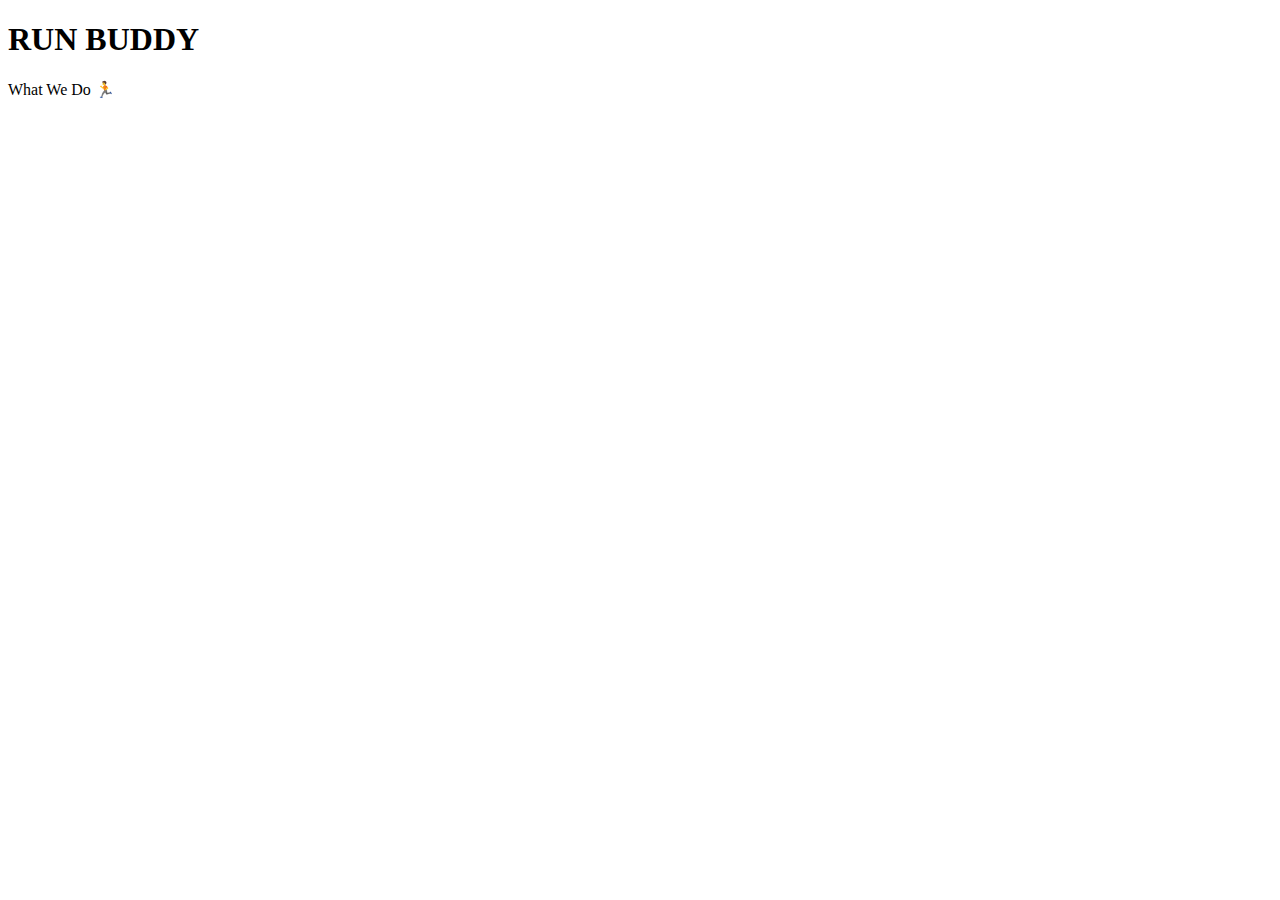
==== index.html @ 2ec665e2 "page template" ====
<!DOCTYPE html>
<html lang="en">
    <head>
        <meta charset="UTF-8" />
        <title>Run Buddy</title>
    </head>
    <body>
        <h1>RUN BUDDY</h1>
        What We Do
        🏃
    </body>
</html>
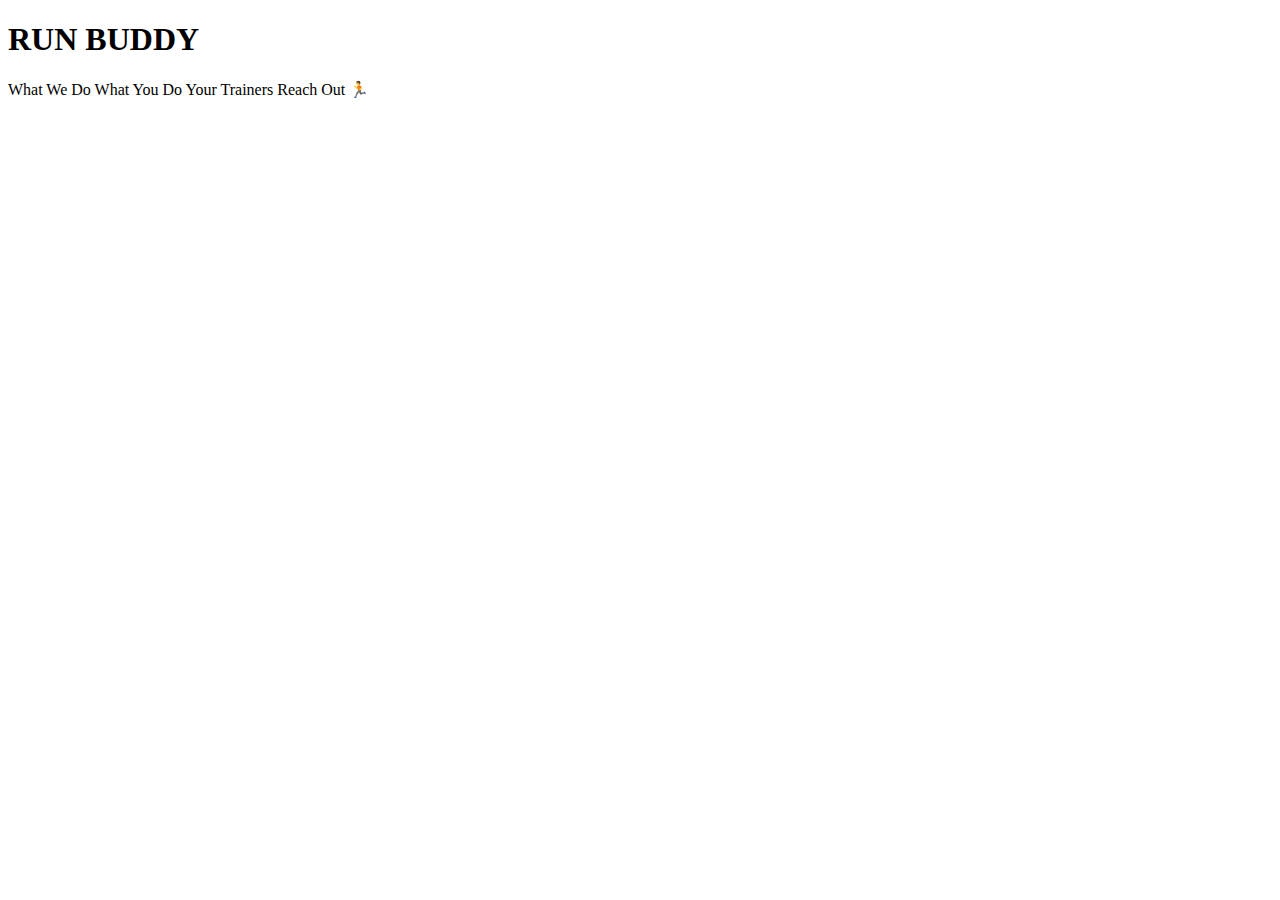
==== commit af69954b: "add more text" ====
--- a/index.html
+++ b/index.html
@@ -6,7 +6,7 @@
     </head>
     <body>
         <h1>RUN BUDDY</h1>
-        What We Do
+        What We Do What You Do Your Trainers Reach Out
         🏃
     </body>
 </html>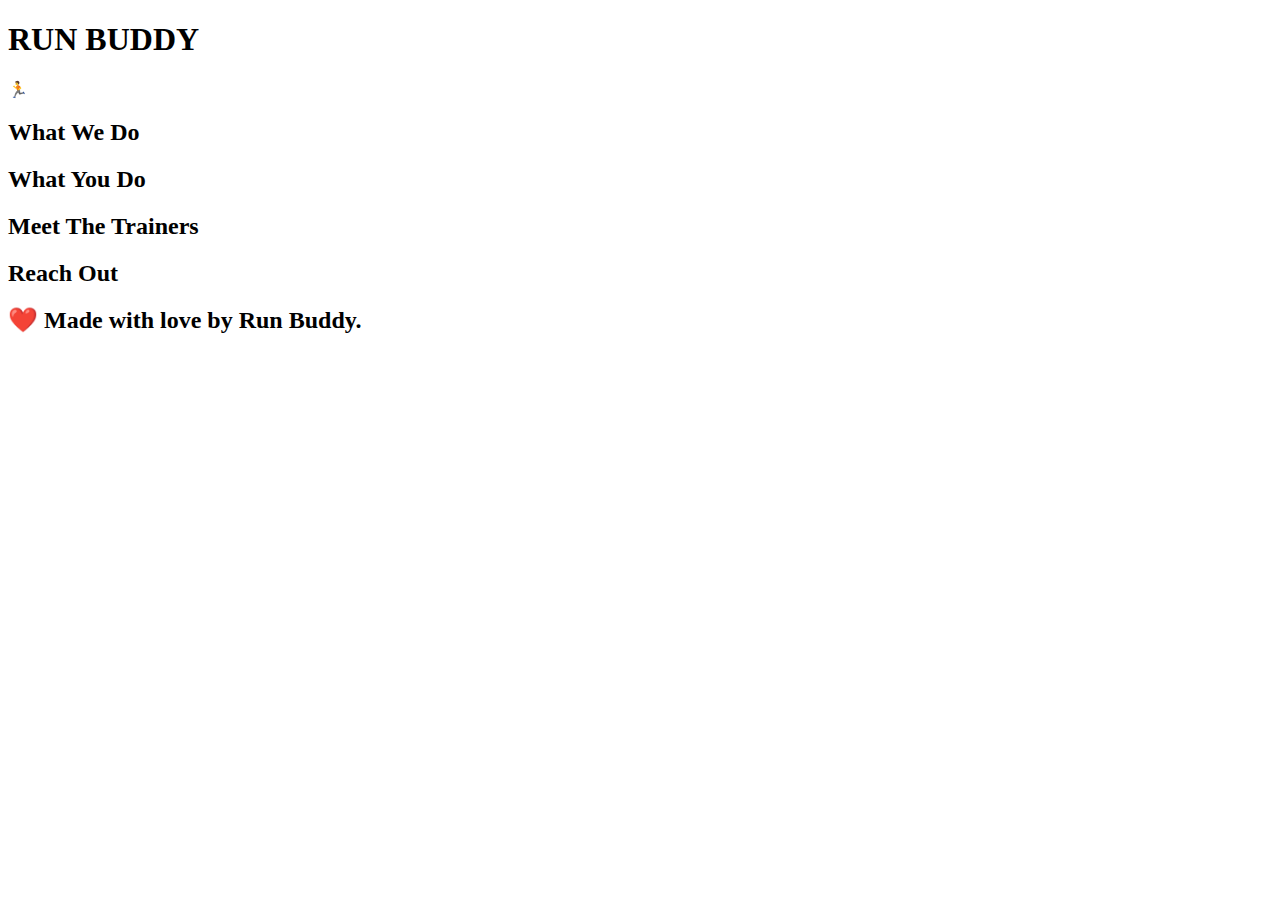
==== commit 9ad31259: "html outline and gitignore" ====
--- a/index.html
+++ b/index.html
@@ -5,8 +5,38 @@
         <title>Run Buddy</title>
     </head>
     <body>
-        <h1>RUN BUDDY</h1>
-        What We Do What You Do Your Trainers Reach Out
+        <!-- navigation -->
+        <header>
+            <h1>RUN BUDDY</h1>
+        </header>
         🏃
+        <!-- hero/jumbotron -->
+        <section>
+        </section>
+
+        <!-- "what we do" section -->
+        <section>
+            <h2>What We Do</h2>
+        </section>
+
+        <!-- "what you do" section -->
+        <section>
+            <h2>What You Do</h2>
+        </section>
+
+        <!-- "meet the trainers" section -->
+        <section>
+            <h2>Meet The Trainers</h2>
+        </section>
+
+        <!-- "reach out" section -->
+        <section>
+            <h2>Reach Out</h2>
+        </section>
+
+        <!-- footer -->
+        <footer>
+            <h2>❤️ Made with love by Run Buddy.</h2>
+        </footer> 
     </body>
 </html>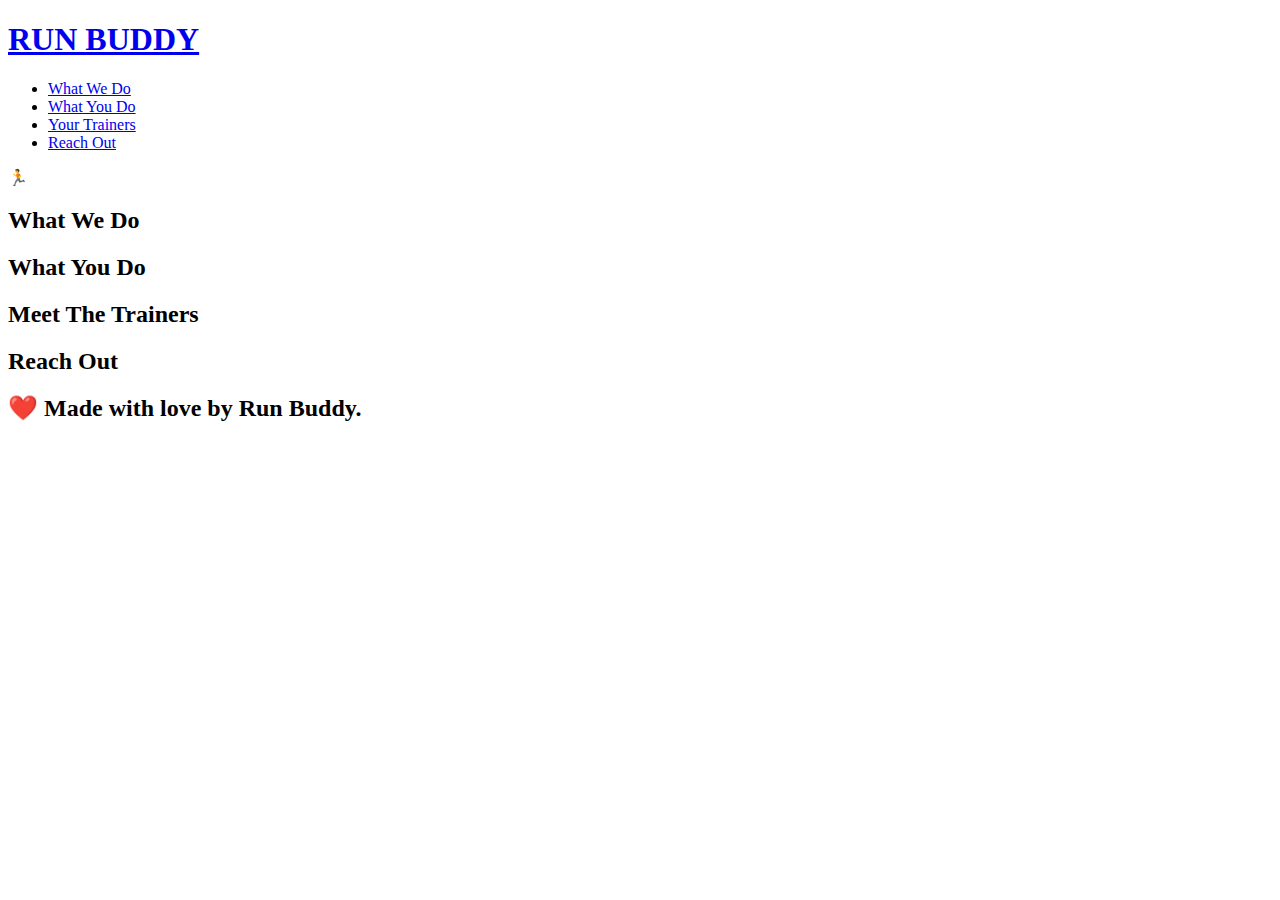
==== commit 6c2870e3: "working with stylesheets and creating a style page" ====
--- a/index.html
+++ b/index.html
@@ -1,5 +1,8 @@
 <!DOCTYPE html>
 <html lang="en">
+    <head>
+        <link rel="stylesheet" href="./assets/css/style.css" />
+    </head>
     <head>
         <meta charset="UTF-8" />
         <title>Run Buddy</title>
@@ -7,7 +10,27 @@
     <body>
         <!-- navigation -->
         <header>
-            <h1>RUN BUDDY</h1>
+            <h1><a href="/">RUN BUDDY</a>
+            </h1>
+            <nav>
+                <!-- Unordered list element -->
+                <ul>
+                    <!-- List item element-->
+                    <li>
+                        <!-- Anchor element -->
+                        <a href="#what-we-do">What We Do</a>
+                    </li>
+                    <li>
+                        <a href="#what-you-do">What You Do</a>
+                    </li>
+                    <li>
+                        <a href="#your-trainers">Your Trainers</a>
+                    </li>
+                    <li>
+                        <a href="#reach-out">Reach Out</a>
+                    </li>
+                </ul>
+            </nav>
         </header>
         🏃
         <!-- hero/jumbotron -->
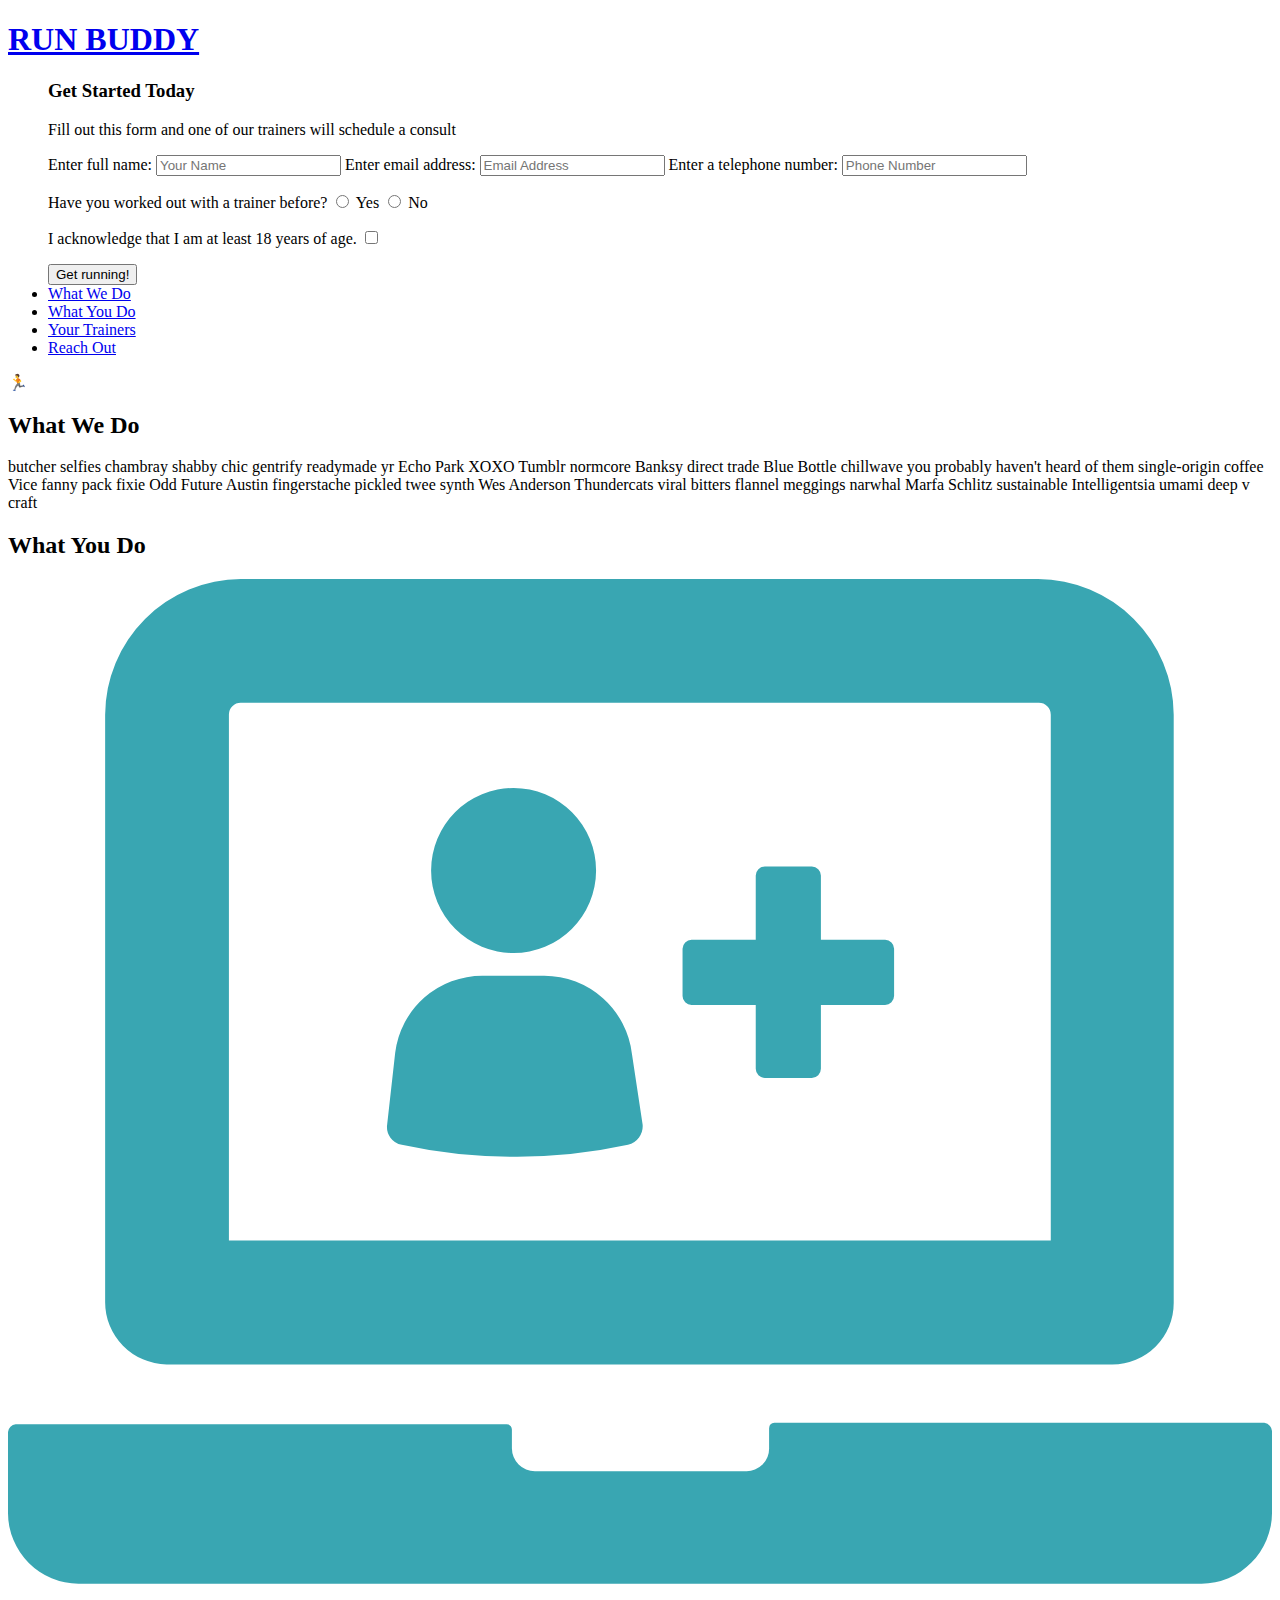
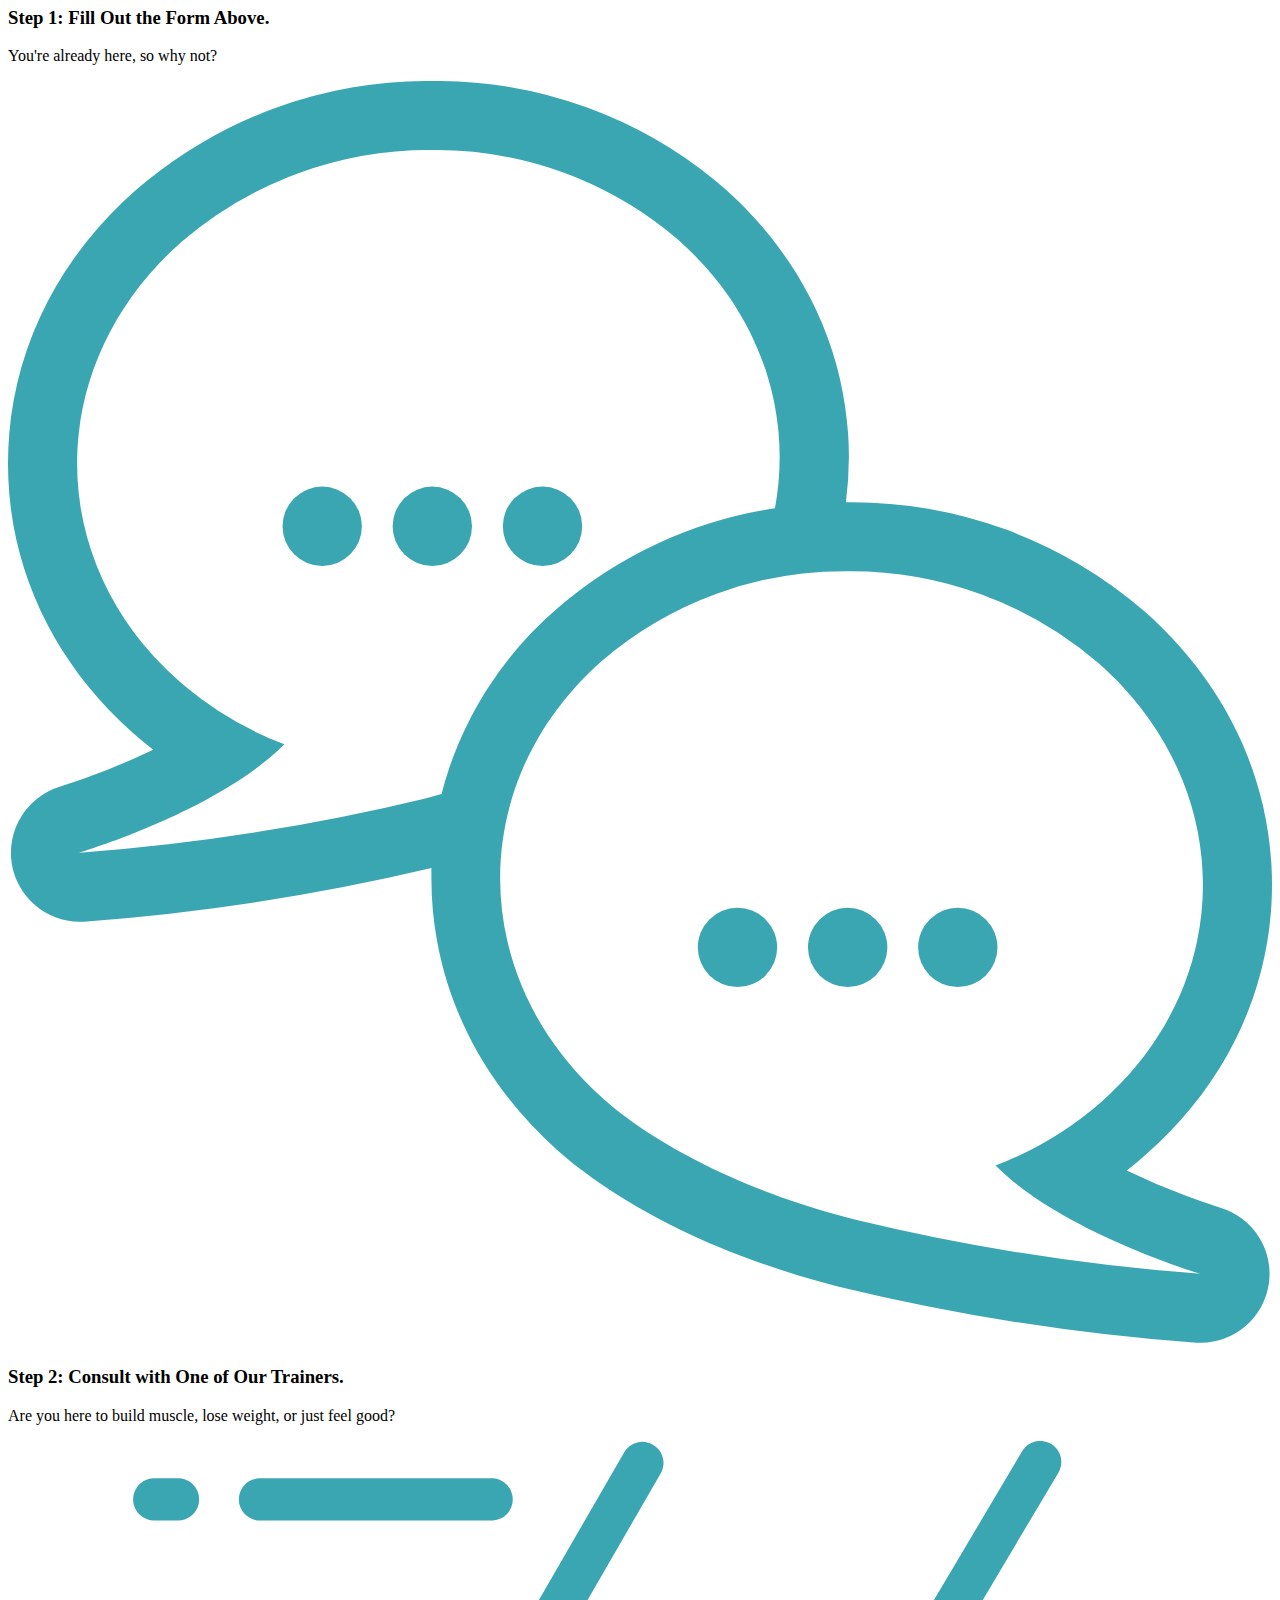
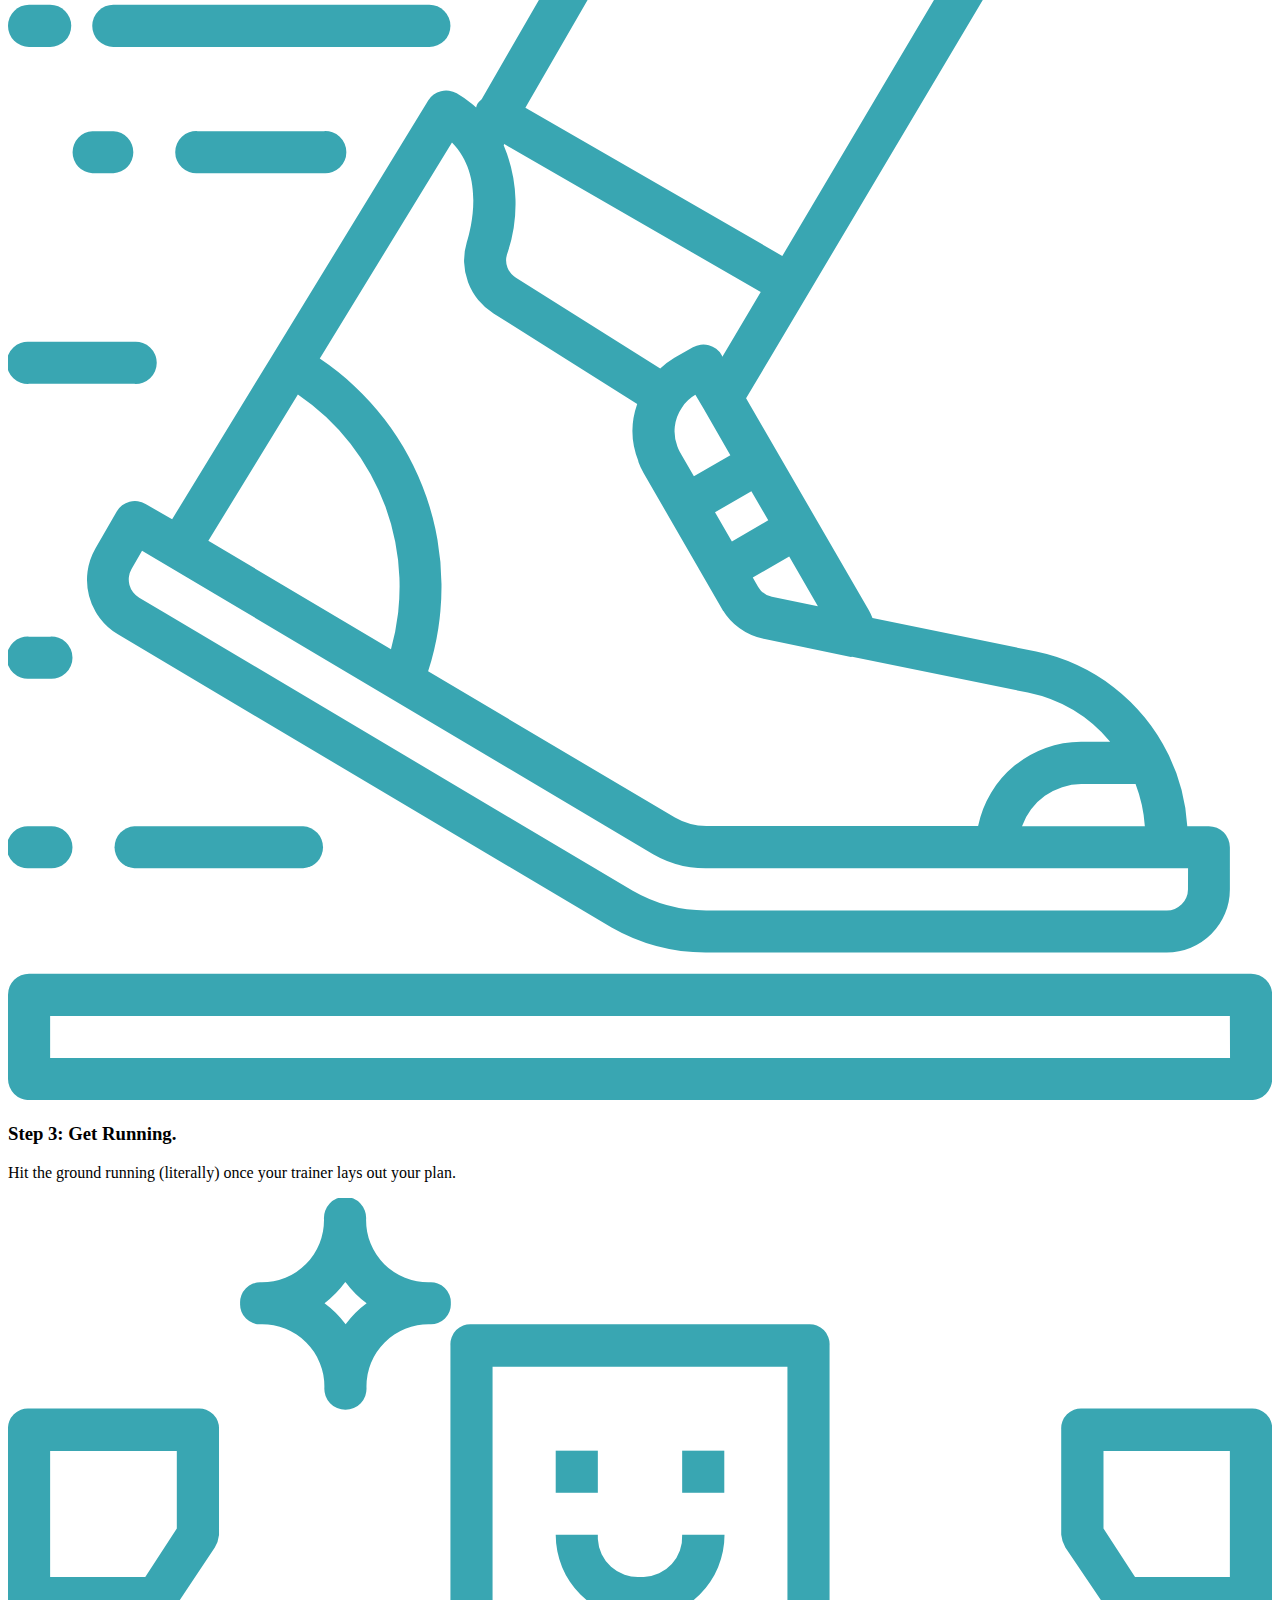
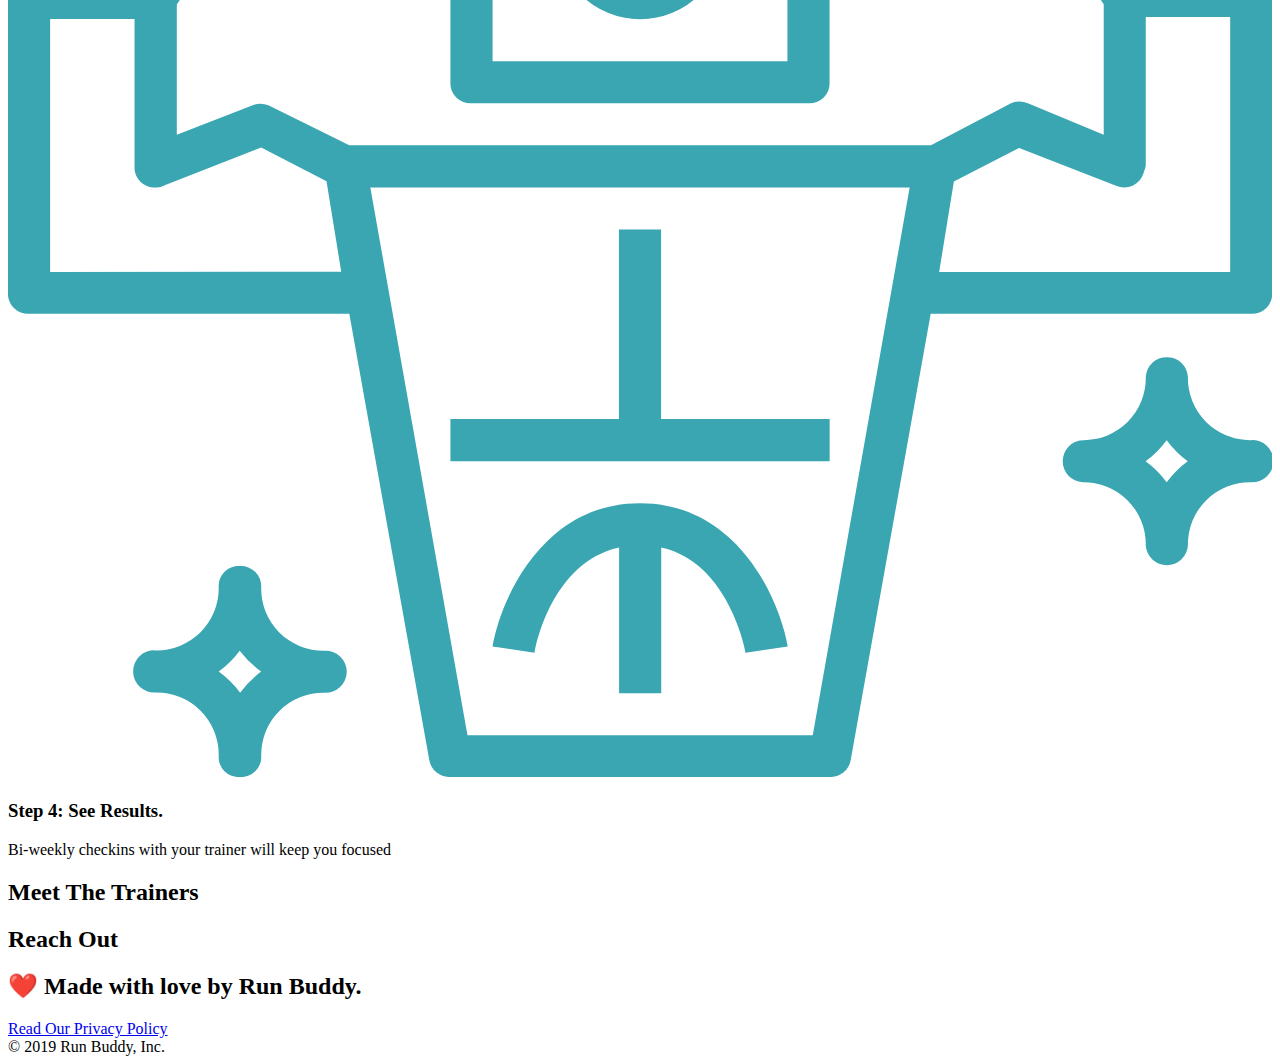
==== commit 6326798c: "add what you do icons" ====
--- a/index.html
+++ b/index.html
@@ -15,6 +15,41 @@
             <nav>
                 <!-- Unordered list element -->
                 <ul>
+                    <section class="hero">
+                        <div class="hero-form">
+                            <h3>Get Started Today</h3>
+                            <p>Fill out this form and one of our trainers will schedule a consult</p>
+                        <!-- Add form element -->
+                        <form>
+                            <label for="name">Enter full name:</label>
+                            <input type="text" placeholder="Your Name" name="name" id="name" />
+
+                            <label for="email">Enter email address:</label>
+                            <input type="text" placeholder="Email Address" name="email" id="email" />
+
+                            <label for="phone">Enter a telephone number:</label>
+                            <input type="text" placeholder="Phone Number" name="phone" id="phone"/> 
+                            <p> 
+                                Have you worked out with a trainer before?
+                                <input type="radio" name="trainer-confirm" id="trainer-yes" />
+                                <label for="trainer-yes">Yes</label>
+                                
+                                <input type="radio" name="trainer-confirm" id="trainer-no" />
+                                <label for="trainer-no">No</label> 
+                            </p>
+                            <p>
+                                <label for="checkbox" >
+                                  I acknowledge that I am at least 18 years of age.
+                                </label>
+                                <input type="checkbox" name="age-confirm" id="checkbox" />
+                              </p>
+                              <button type="submit">
+                                Get running!
+                              </button>
+                        </form>    
+                        </div>
+                    </section>
+                    <!-- end hero -->
                     <!-- List item element-->
                     <li>
                         <!-- Anchor element -->
@@ -38,13 +73,40 @@
         </section>
 
         <!-- "what we do" section -->
-        <section>
+        <section id="what-we-do">
             <h2>What We Do</h2>
+            <p>
+                butcher selfies chambray shabby chic gentrify readymade yr Echo Park XOXO Tumblr normcore Banksy direct trade Blue Bottle chillwave you probably haven't heard of them single-origin coffee Vice fanny pack fixie Odd Future Austin fingerstache pickled twee synth Wes Anderson Thundercats viral bitters flannel meggings narwhal Marfa Schlitz sustainable Intelligentsia umami deep v craft
+            </p>
         </section>
 
         <!-- "what you do" section -->
-        <section>
+        <section id="what-you-do">
             <h2>What You Do</h2>
+
+            <div>
+                <img src="./assets/images/step-1.svg" alt="" /> 
+                <h3>Step 1: Fill Out the Form Above.</h3>
+                <p>You're already here, so why not?</p>
+            </div>
+            
+            <div>
+                <img src="./assets/images/step-2.svg" alt="" />
+                <h3>Step 2: Consult with One of Our Trainers.</h3>
+                <p>Are you here to build muscle, lose weight, or just feel good?</p>
+            </div>
+            
+            <div>
+                <img src="./assets/images/step-3.svg" alt="" />
+                <h3>Step 3: Get Running.</h3>
+                <p>Hit the ground running (literally) once your trainer lays out your plan.</p>
+            </div>
+            
+            <div>
+                <img src="./assets/images/step-4.svg" alt="" />
+                <h3>Step 4: See Results.</h3>
+                <p>Bi-weekly checkins with your trainer will keep you focused</p>
+            </div>
         </section>
 
         <!-- "meet the trainers" section -->
@@ -60,6 +122,10 @@
         <!-- footer -->
         <footer>
             <h2>❤️ Made with love by Run Buddy.</h2>
+            <div>
+                <a href="#">Read Our Privacy Policy</a><br />
+                &copy; 2019 Run Buddy, Inc.
+            </div>
         </footer> 
     </body>
 </html>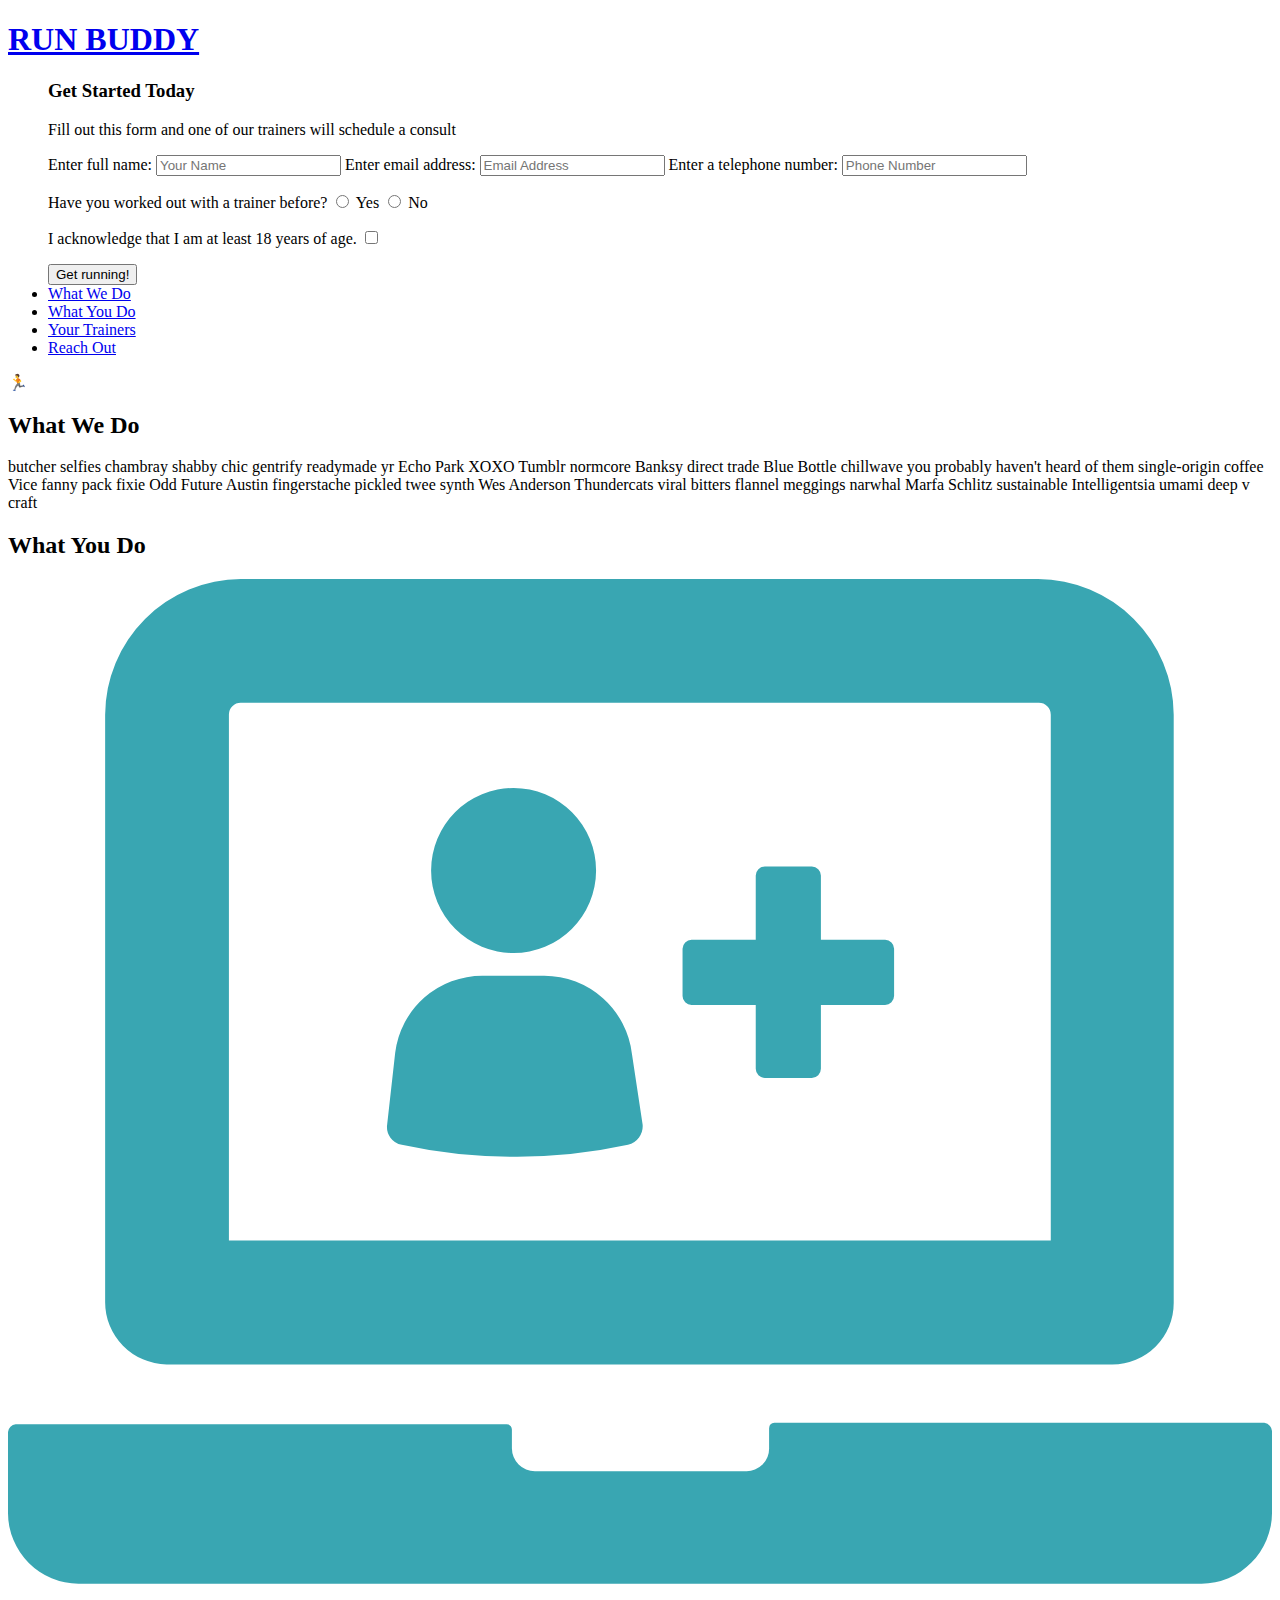
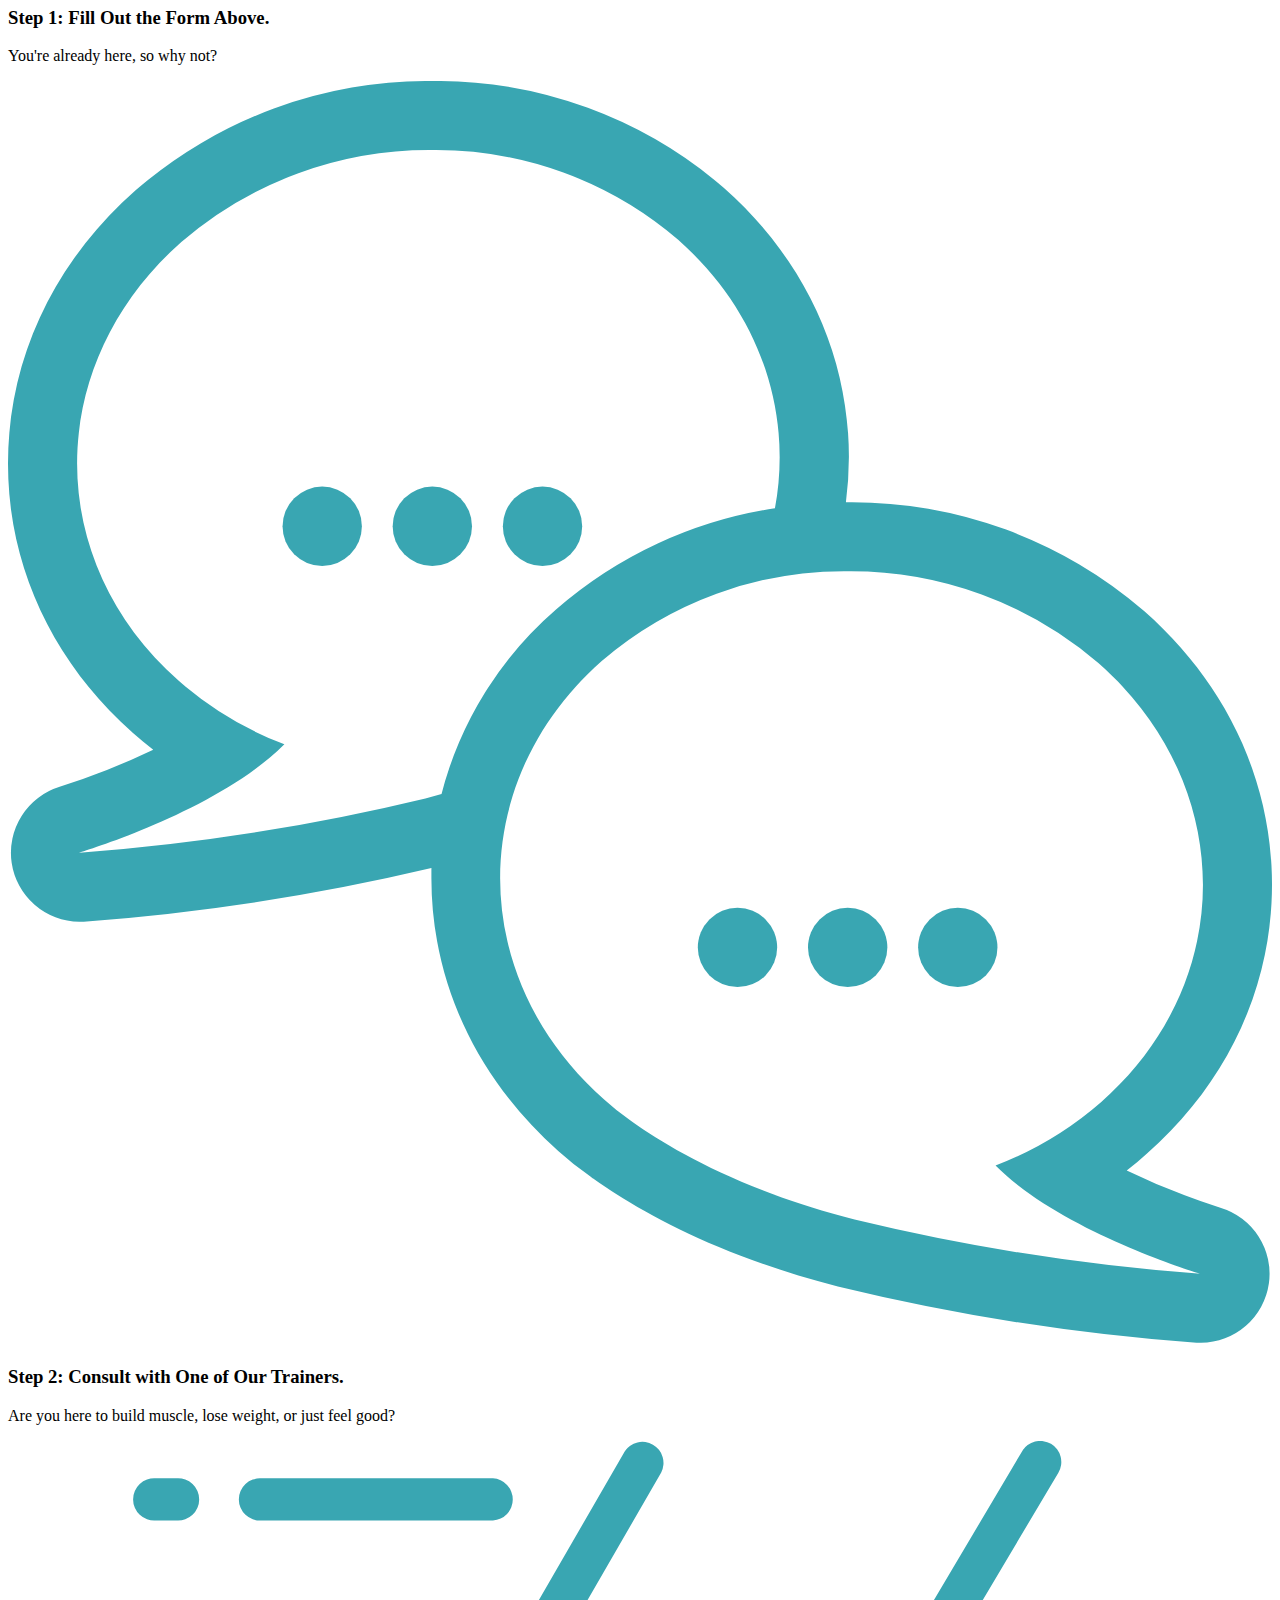
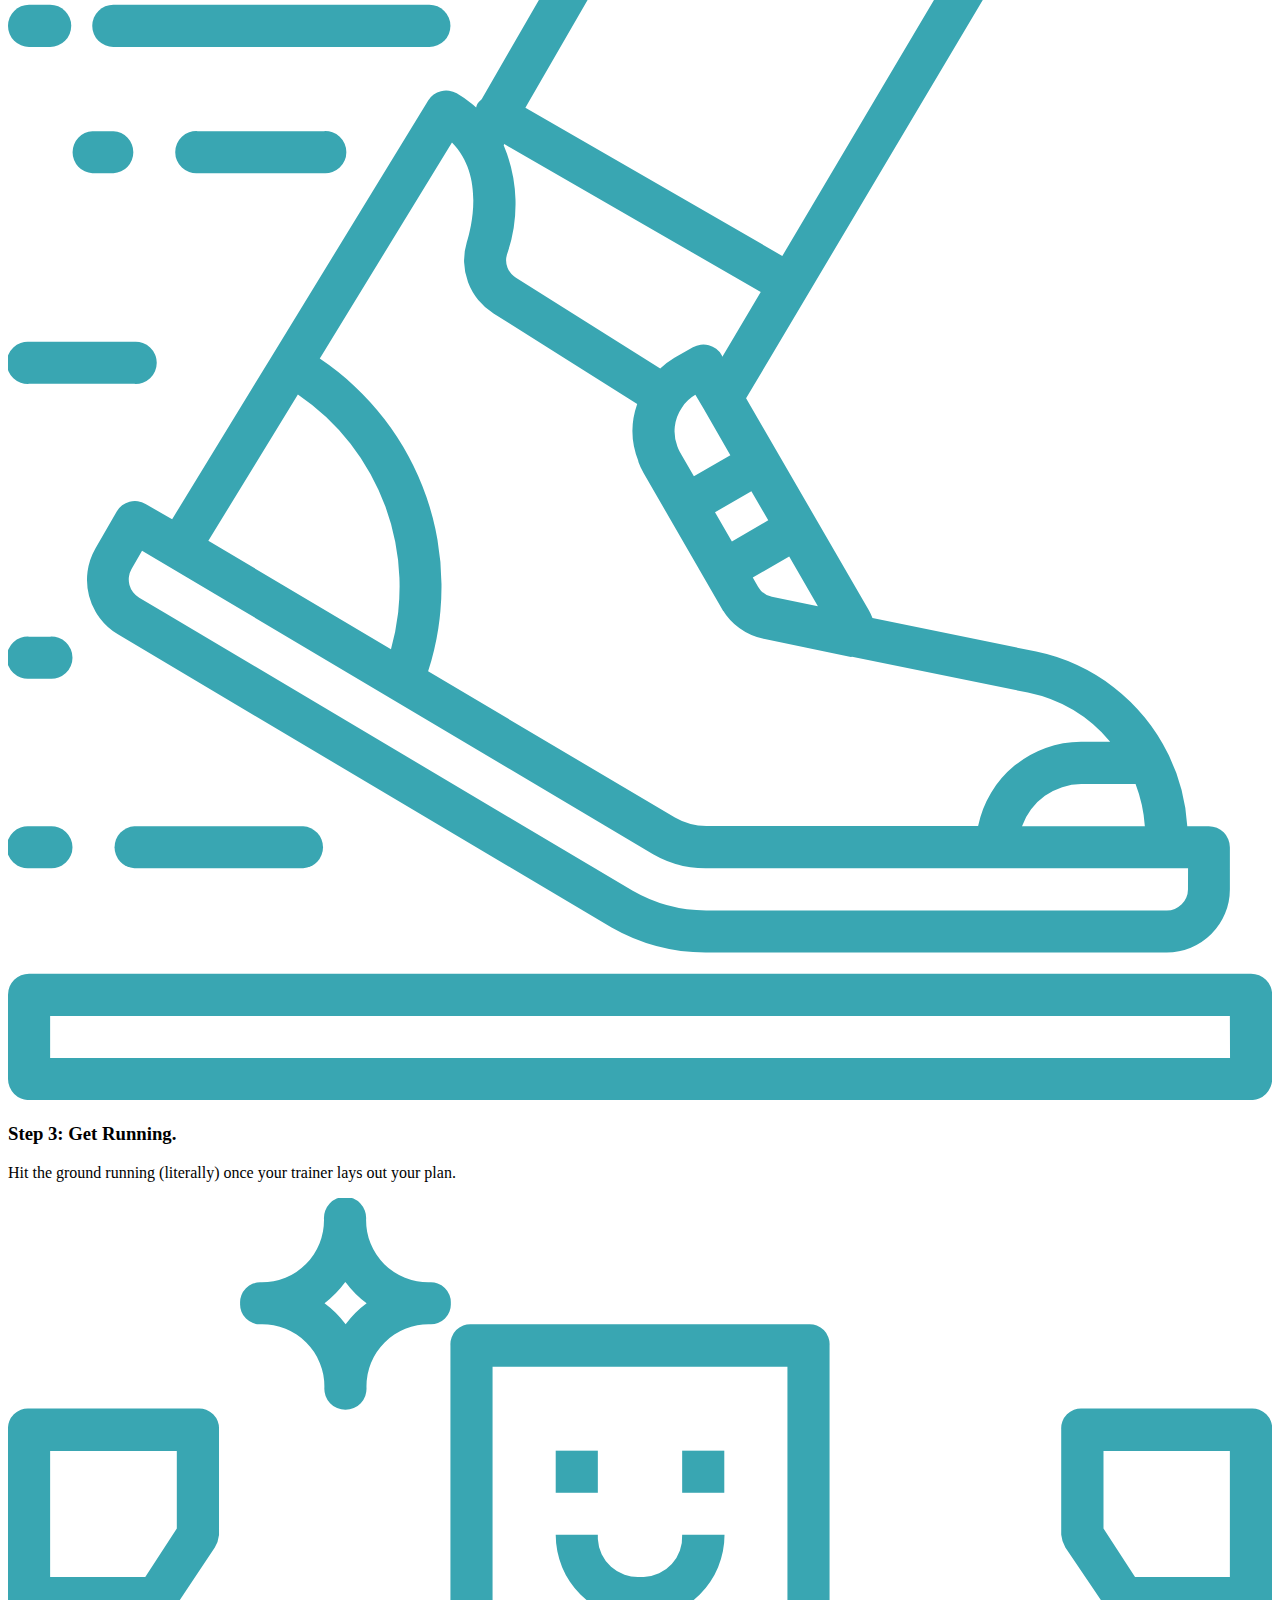
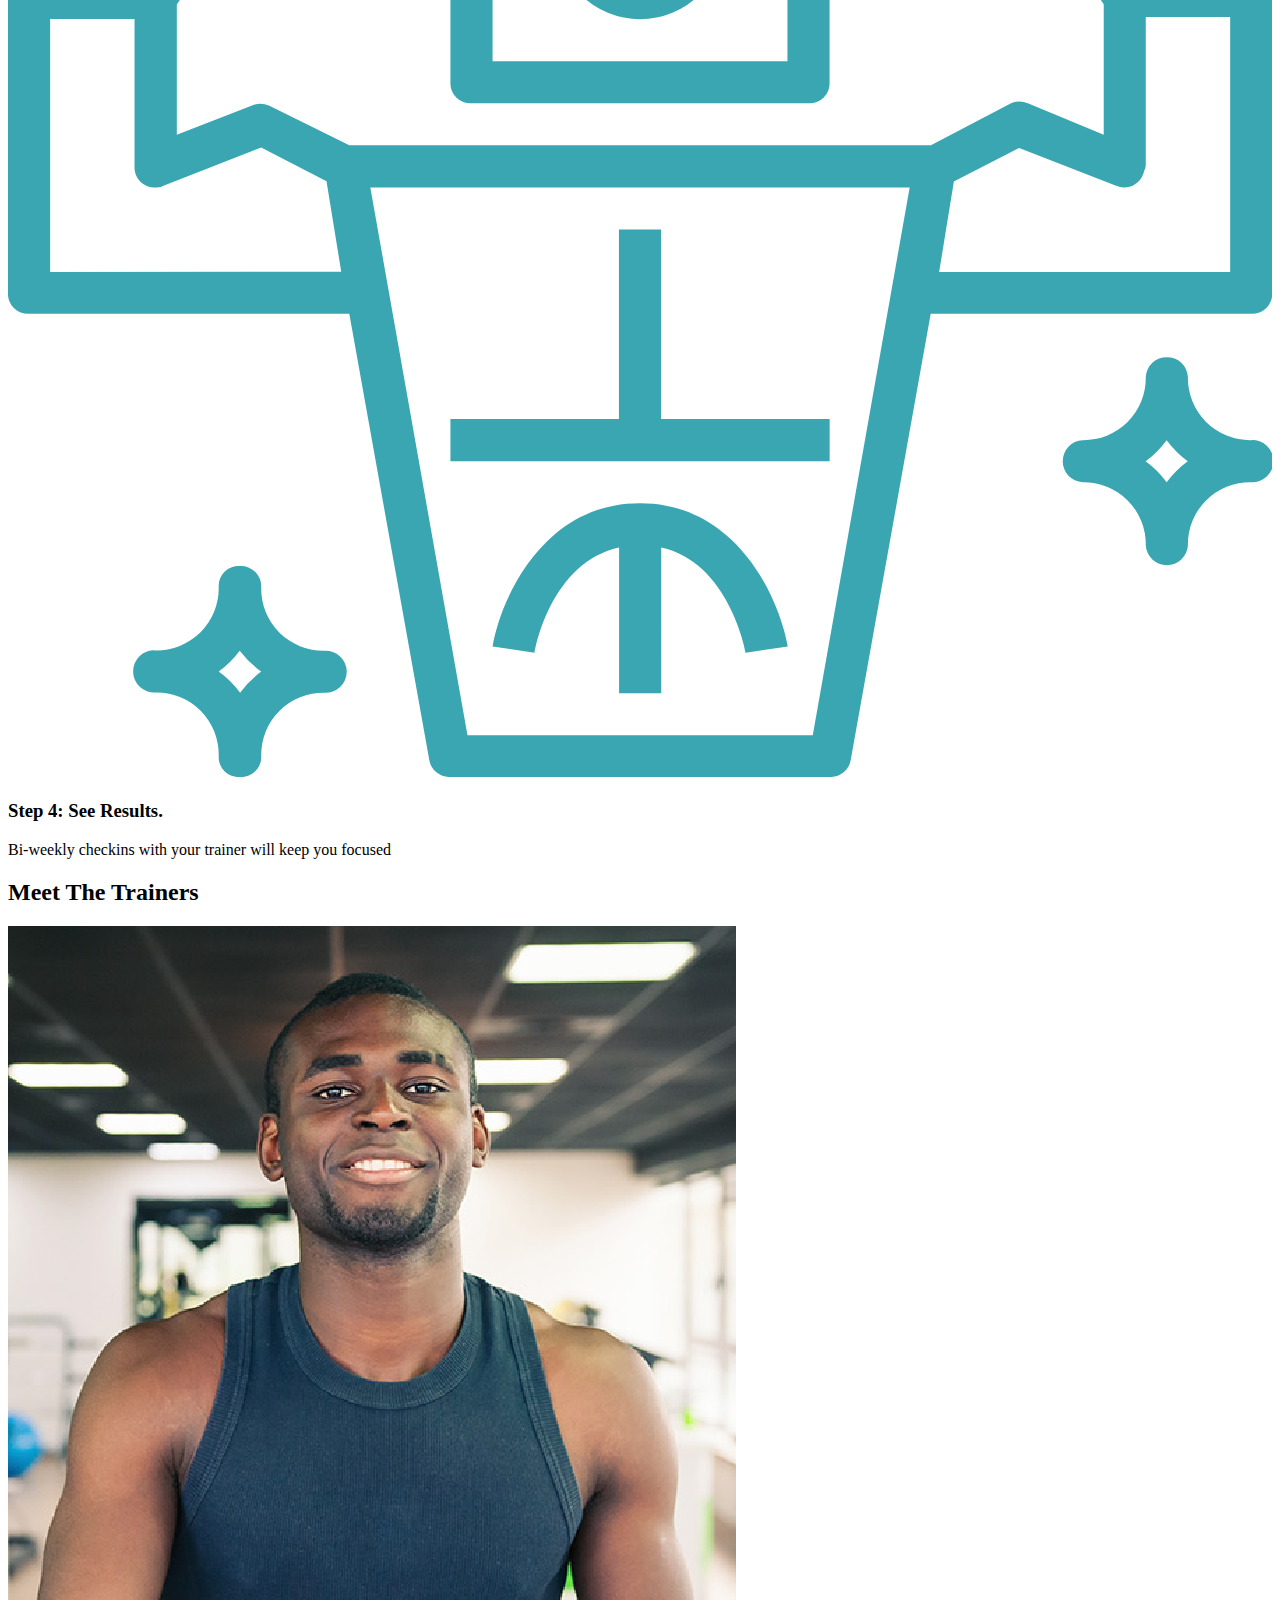
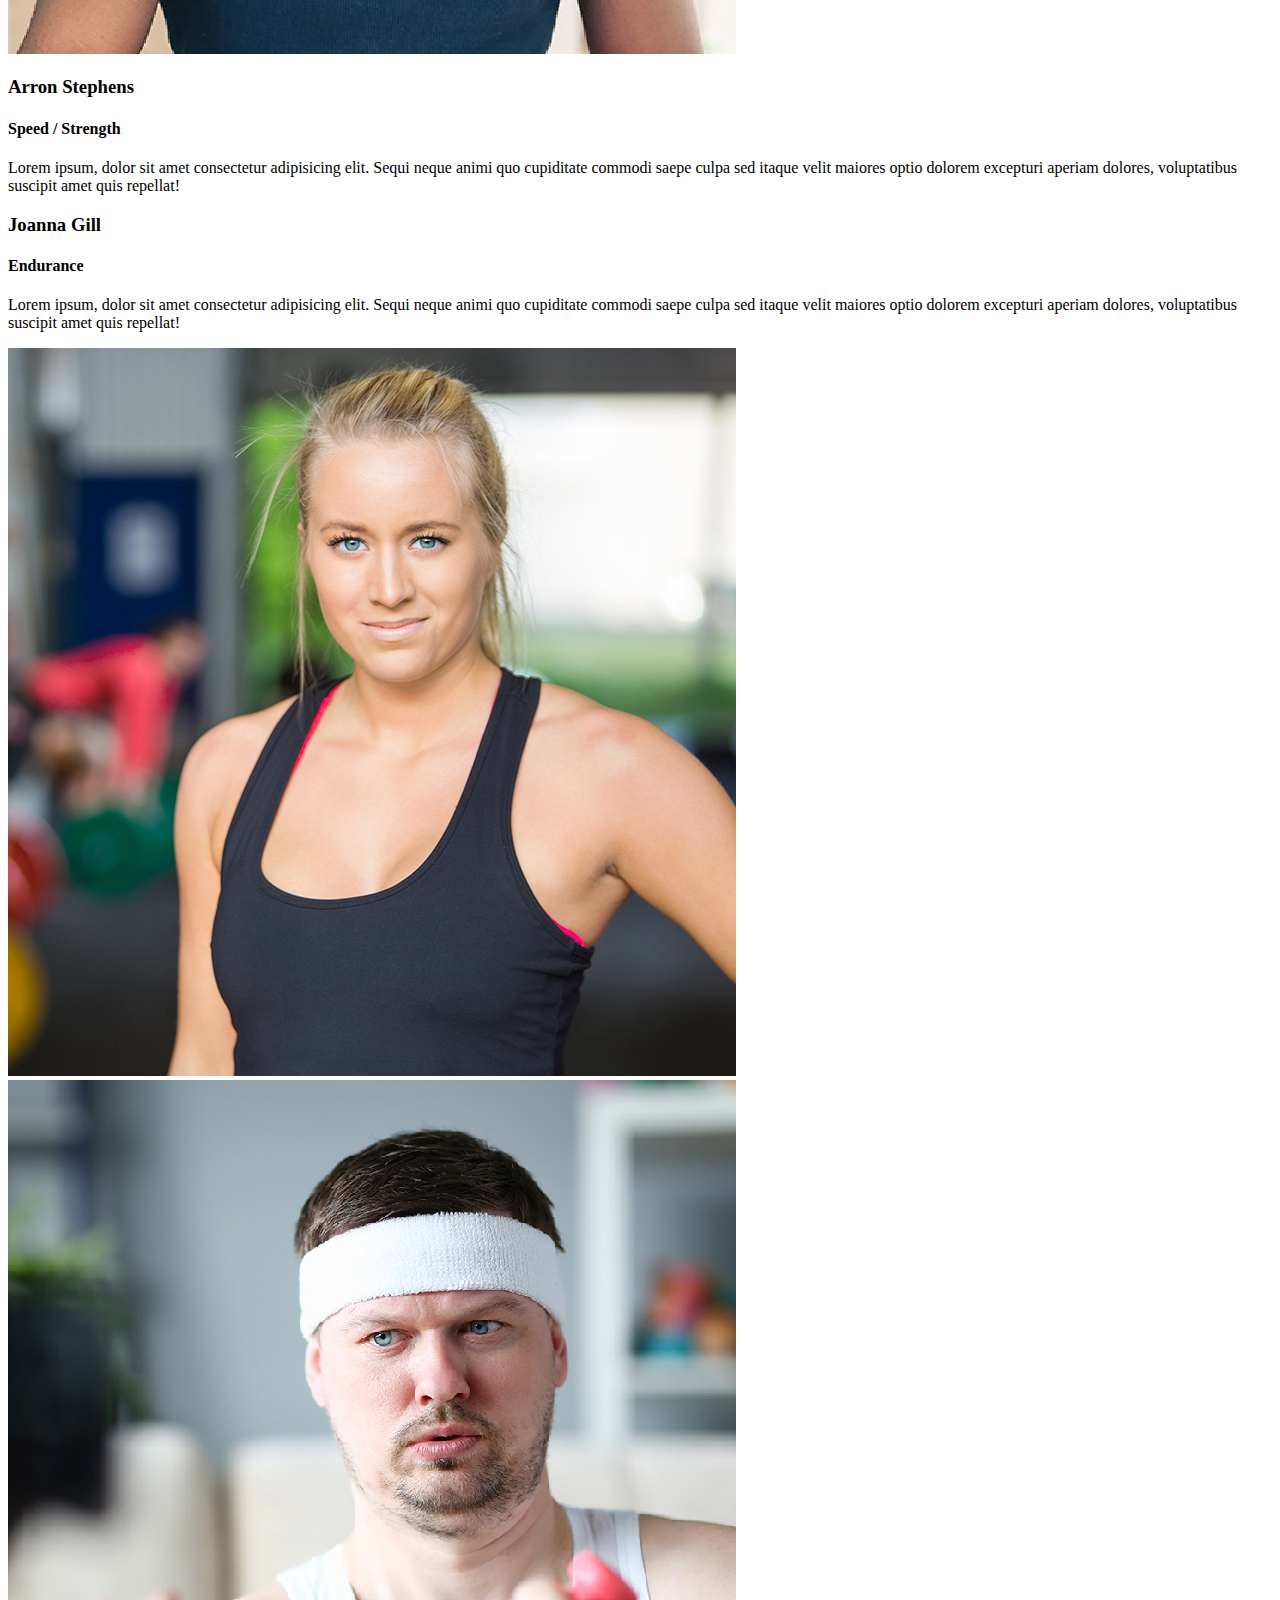
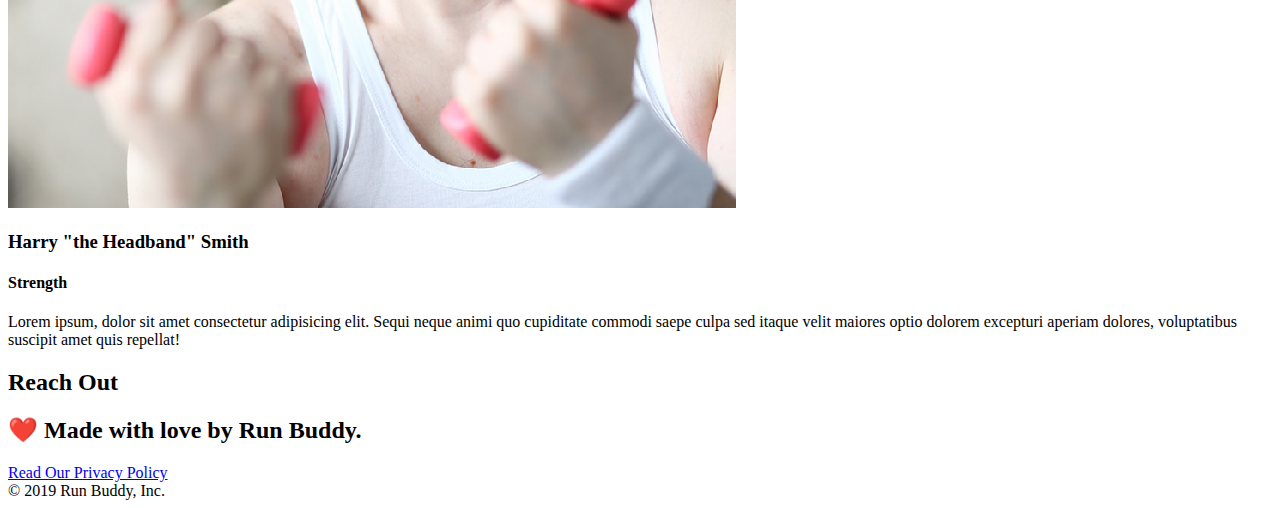
==== commit 0731bb9e: "updated trainers sections" ====
--- a/index.html
+++ b/index.html
@@ -73,20 +73,20 @@
         </section>
 
         <!-- "what we do" section -->
-        <section id="what-we-do">
-            <h2>What We Do</h2>
+        <section id="what-we-do" class="intro">
+            <h2 class="section-title primary-border">What We Do</h2>
             <p>
                 butcher selfies chambray shabby chic gentrify readymade yr Echo Park XOXO Tumblr normcore Banksy direct trade Blue Bottle chillwave you probably haven't heard of them single-origin coffee Vice fanny pack fixie Odd Future Austin fingerstache pickled twee synth Wes Anderson Thundercats viral bitters flannel meggings narwhal Marfa Schlitz sustainable Intelligentsia umami deep v craft
             </p>
         </section>
 
         <!-- "what you do" section -->
-        <section id="what-you-do">
-            <h2>What You Do</h2>
+        <section id="what-you-do" class="steps">
+            <h2 class="section-title secondary-border">What You Do</h2>
 
             <div>
                 <img src="./assets/images/step-1.svg" alt="" /> 
-                <h3>Step 1: Fill Out the Form Above.</h3>
+                <h3>Step 1: <span>Fill Out the Form Above.</span></h3>
                 <p>You're already here, so why not?</p>
             </div>
             
@@ -110,8 +110,45 @@
         </section>
 
         <!-- "meet the trainers" section -->
-        <section>
+        <section id="your-trainers" class="trainers">
+            <h2 class="section-title primary-border"></h2>
             <h2>Meet The Trainers</h2>
+            <article class="trainer">
+                <img src="./assets/images/trainer-1.jpg" alt="Arron Stephens in his workout clothes, ready to pump iron" />
+                <div class="trainer-bio text-left">
+                    <h3>Arron Stephens</h3>
+                    <h4>Speed / Strength</h4>
+                    <p>
+                        Lorem ipsum, dolor sit amet consectetur adipisicing elit. Sequi neque animi quo cupiditate commodi saepe culpa sed
+                        itaque velit maiores optio dolorem excepturi aperiam dolores, voluptatibus suscipit amet quis repellat!
+                    </p>
+                </div>
+            </article>
+            <!-- second trainer bio -->
+            <article class="trainer">
+                <div class="trainer-bio text-right">
+                    <h3>Joanna Gill</h3>
+                    <h4>Endurance</h4>
+                    <p>
+                        Lorem ipsum, dolor sit amet consectetur adipisicing elit. Sequi neque animi quo cupiditate commodi saepe culpa sed
+                        itaque velit maiores optio dolorem excepturi aperiam dolores, voluptatibus suscipit amet quis repellat!
+                    </p>
+                </div>
+                <img src="./assets/images/trainer-2.jpg" alt="Joanna Gill cooling off after a workout" />
+            </article>
+  
+            <!-- third trainer bio -->
+            <article class="trainer">
+                <img src="./assets/images/trainer-3.jpg" alt="Harry Smith wearing a headband and lifting comically small pink weights" />
+                <div class="trainer-bio text-left">
+                    <h3>Harry "the Headband" Smith</h3>
+                    <h4>Strength</h4>
+                    <p>
+                        Lorem ipsum, dolor sit amet consectetur adipisicing elit. Sequi neque animi quo cupiditate commodi saepe culpa sed
+                        itaque velit maiores optio dolorem excepturi aperiam dolores, voluptatibus suscipit amet quis repellat!
+                    </p>
+                </div>
+            </article>  
         </section>
 
         <!-- "reach out" section -->
